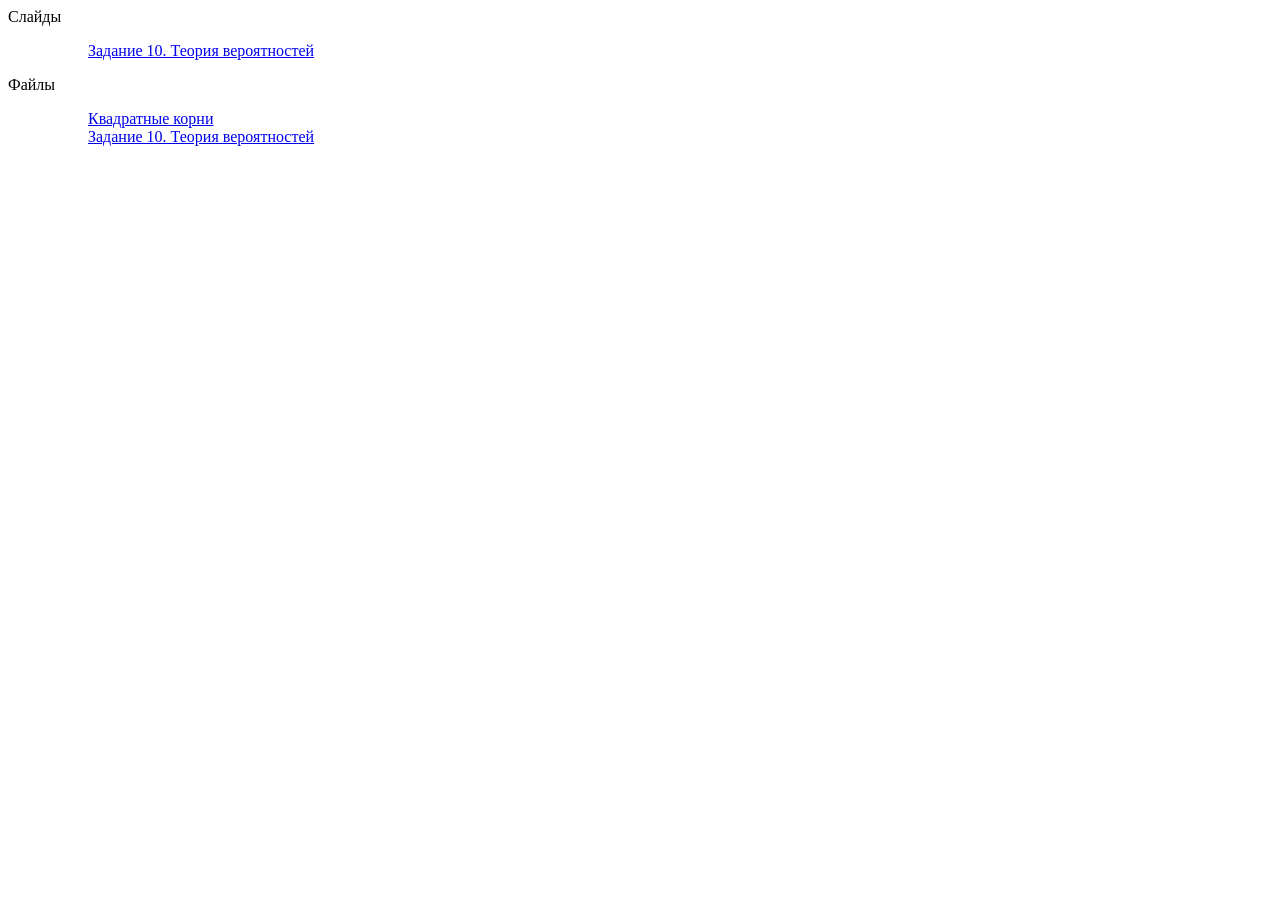
==== index.html @ 216db0a5 "radicals" ====
<!DOCTYPE html>
<html lang="en">
<head>
    <meta charset="UTF-8">
    <meta name="viewport" content="width=device-width, initial-scale=1.0">
    <title>9Д. 25-26</title>
</head>
<body>
    Слайды
    <ol>
        <ol><a href="teor_ver.html">Задание 10. Теория вероятностей</a></ol>
    </ol>
    Файлы
    <ol>
        <ol><a href="radicals.pdf">Квадратные корни</a></ol>
        <ol><a href="teor_ver.pdf">Задание 10. Теория вероятностей</a></ol>
    </ol>
</body>
</html>
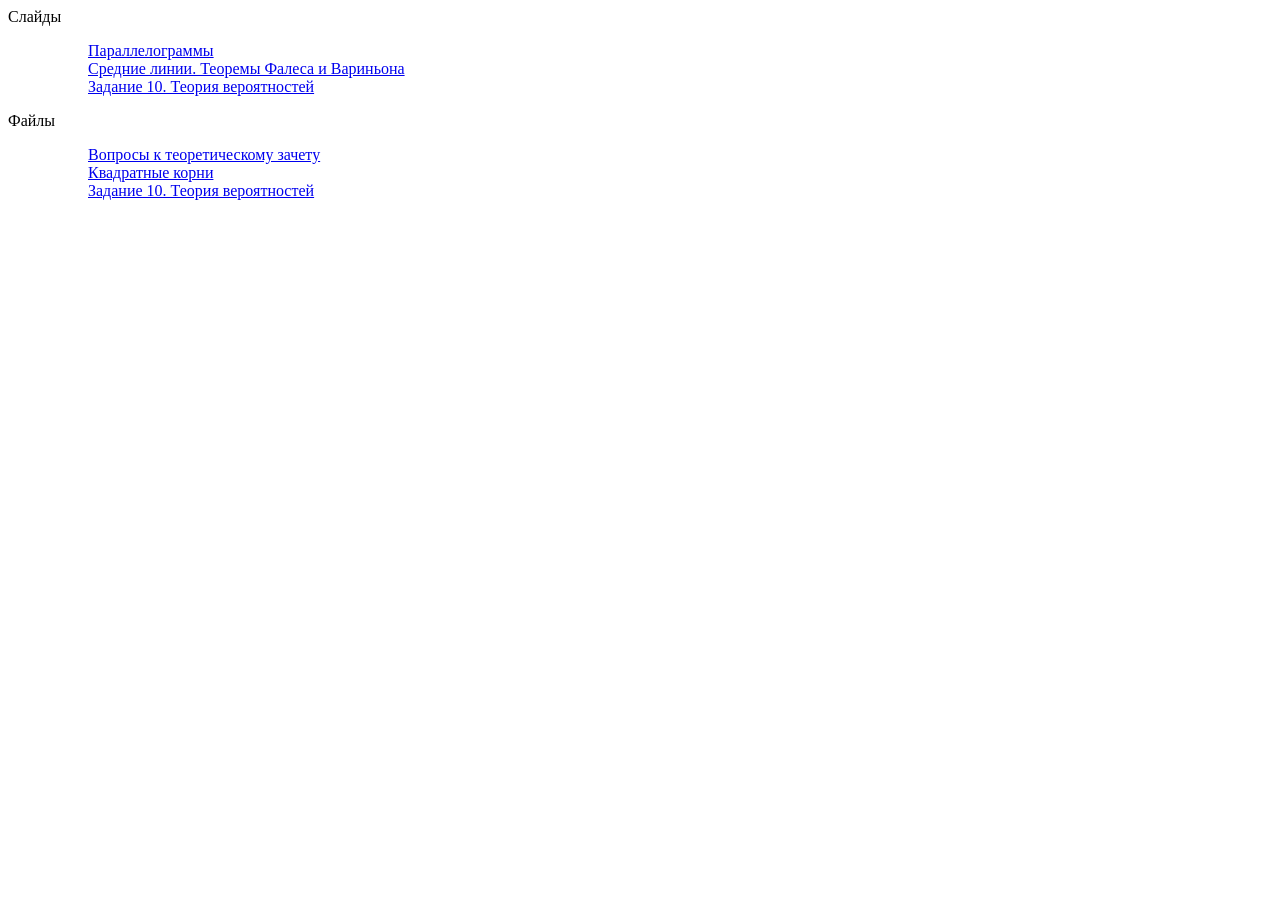
==== commit bf7a3a54: "krgtktgk" ====
--- a/index.html
+++ b/index.html
@@ -8,10 +8,13 @@
 <body>
     Слайды
     <ol>
+        <ol><a href="paral.html">Параллелограммы</a></ol>
+        <ol><a href="mid_lines.html">Средние линии. Теоремы Фалеса и Вариньона</a></ol>
         <ol><a href="teor_ver.html">Задание 10. Теория вероятностей</a></ol>
     </ol>
     Файлы
     <ol>
+        <ol><a href="tz9.pdf">Вопросы к теоретическому зачету</a></ol>
         <ol><a href="radicals.pdf">Квадратные корни</a></ol>
         <ol><a href="teor_ver.pdf">Задание 10. Теория вероятностей</a></ol>
     </ol>
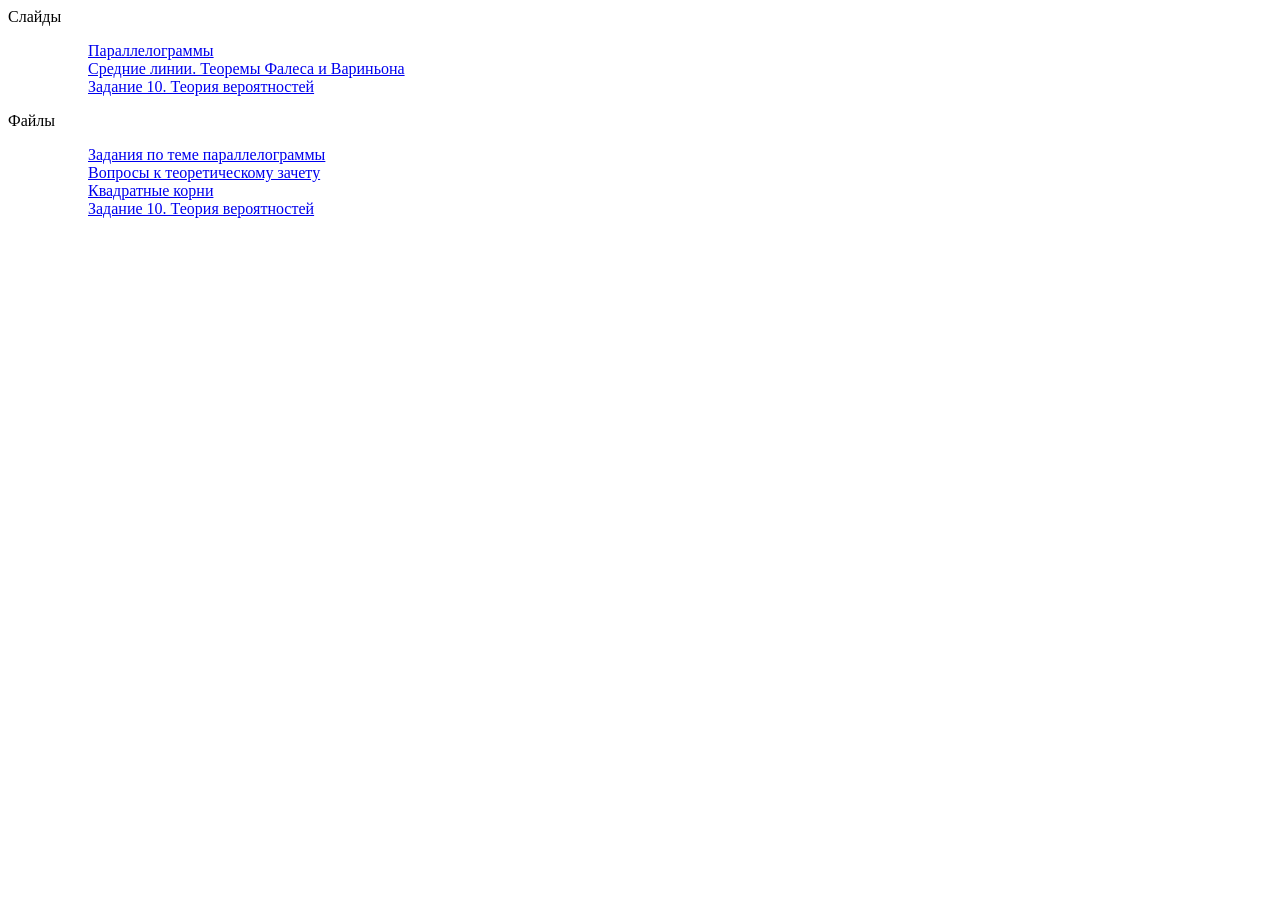
==== commit 844f0246: "prltsk" ====
--- a/index.html
+++ b/index.html
@@ -14,6 +14,7 @@
     </ol>
     Файлы
     <ol>
+        <ol><a href="parallelogram.pdf">Задания по теме параллелограммы</a></ol>
         <ol><a href="tz9.pdf">Вопросы к теоретическому зачету</a></ol>
         <ol><a href="radicals.pdf">Квадратные корни</a></ol>
         <ol><a href="teor_ver.pdf">Задание 10. Теория вероятностей</a></ol>
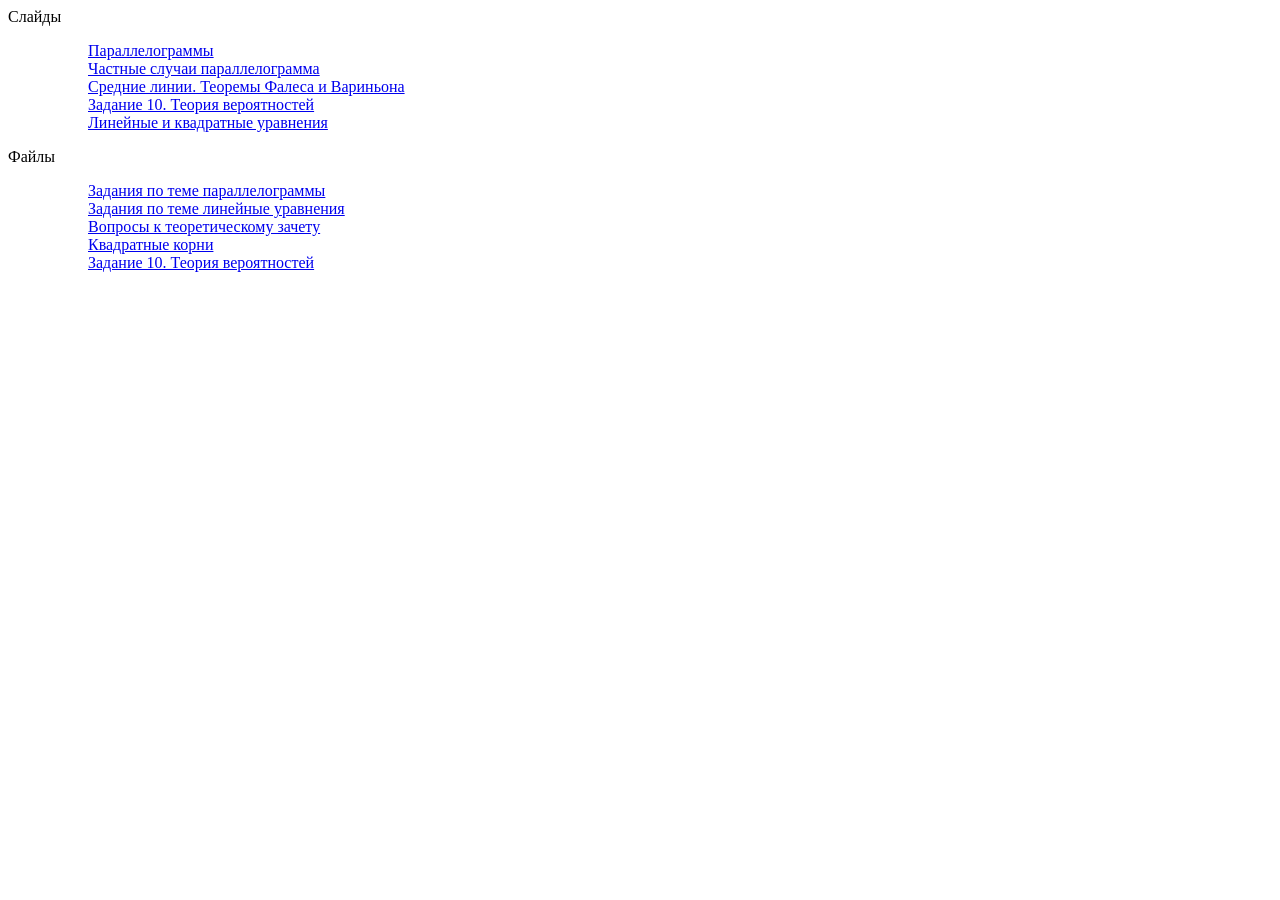
==== commit 70be1967: "10.10" ====
--- a/index.html
+++ b/index.html
@@ -9,12 +9,15 @@
     Слайды
     <ol>
         <ol><a href="paral.html">Параллелограммы</a></ol>
+        <ol><a href="parallelogram2.html">Частные случаи параллелограмма</a></ol>
         <ol><a href="mid_lines.html">Средние линии. Теоремы Фалеса и Вариньона</a></ol>
         <ol><a href="teor_ver.html">Задание 10. Теория вероятностей</a></ol>
+        <ol><a href="equations.html">Линейные и квадратные уравнения</a></ol>
     </ol>
     Файлы
     <ol>
         <ol><a href="parallelogram.pdf">Задания по теме параллелограммы</a></ol>
+        <ol><a href="lineynye.pdf">Задания по теме линейные уравнения</a></ol>
         <ol><a href="tz9.pdf">Вопросы к теоретическому зачету</a></ol>
         <ol><a href="radicals.pdf">Квадратные корни</a></ol>
         <ol><a href="teor_ver.pdf">Задание 10. Теория вероятностей</a></ol>
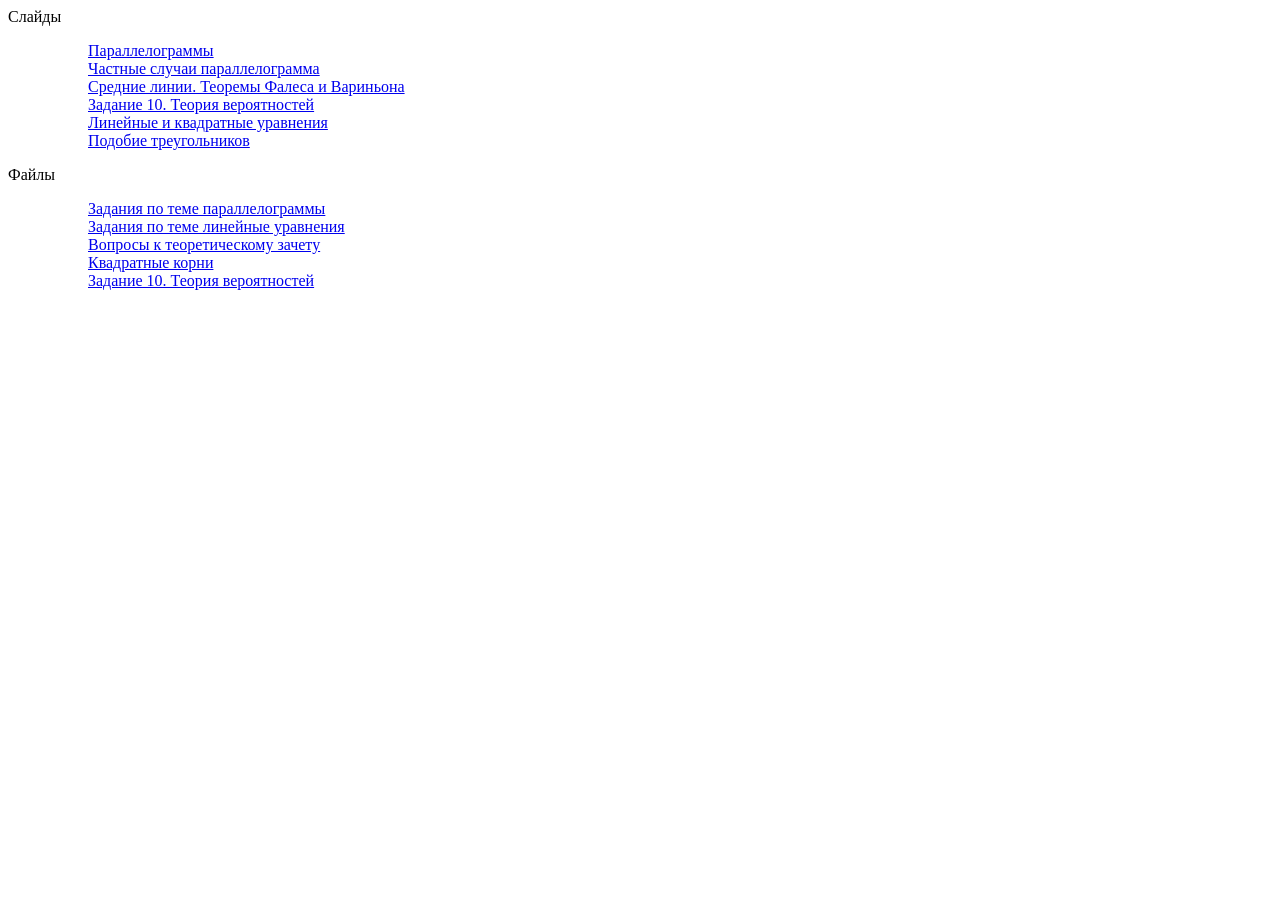
==== commit 17396841: "similarTr" ====
--- a/index.html
+++ b/index.html
@@ -13,6 +13,7 @@
         <ol><a href="mid_lines.html">Средние линии. Теоремы Фалеса и Вариньона</a></ol>
         <ol><a href="teor_ver.html">Задание 10. Теория вероятностей</a></ol>
         <ol><a href="equations.html">Линейные и квадратные уравнения</a></ol>
+        <ol><a href="similar.html">Подобие треугольников</a></ol>
     </ol>
     Файлы
     <ol>
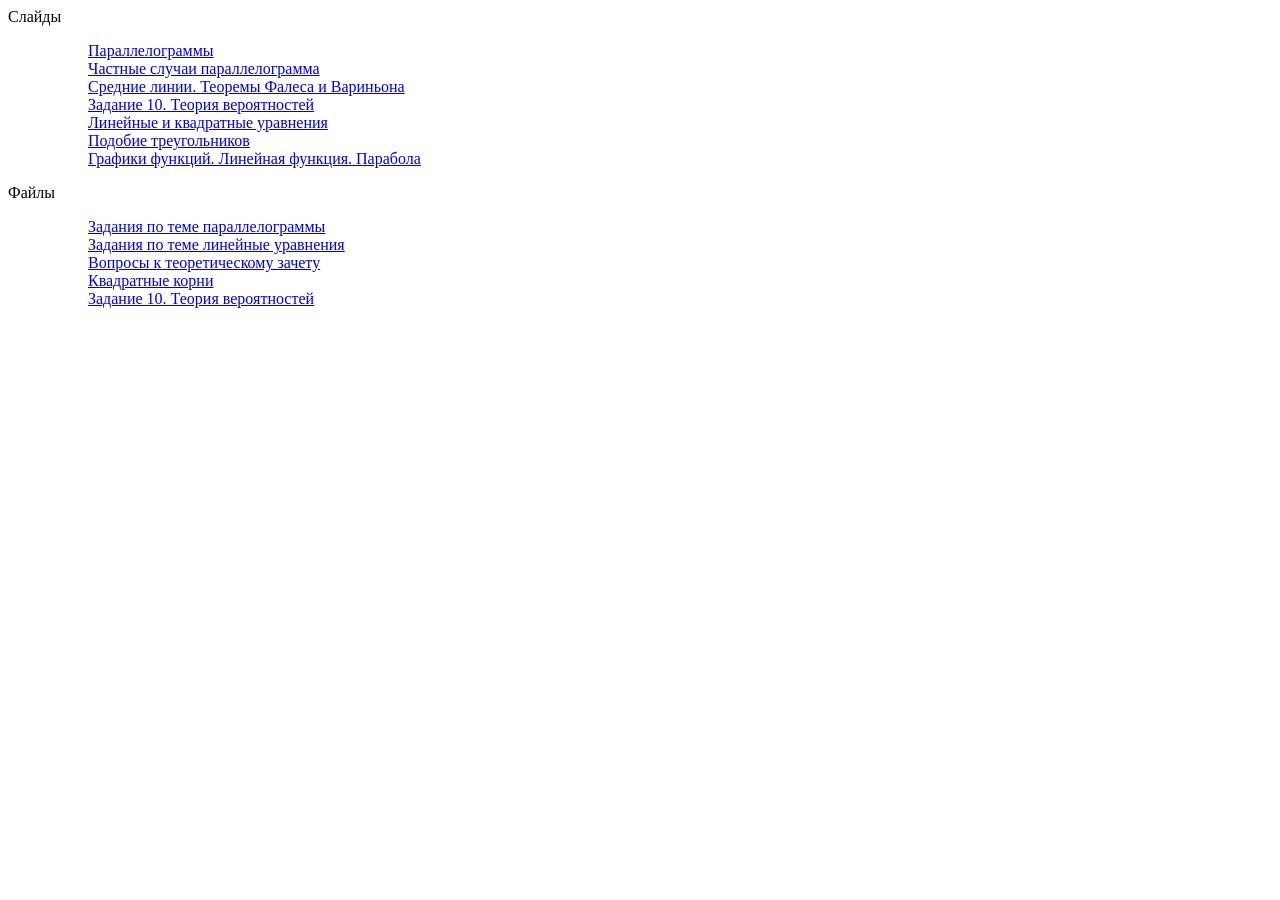
==== commit ba1caddc: "graph" ====
--- a/index.html
+++ b/index.html
@@ -14,6 +14,7 @@
         <ol><a href="teor_ver.html">Задание 10. Теория вероятностей</a></ol>
         <ol><a href="equations.html">Линейные и квадратные уравнения</a></ol>
         <ol><a href="similar.html">Подобие треугольников</a></ol>
+        <ol><a href="grafics.html">Графики функций. Линейная функция. Парабола</a></ol>
     </ol>
     Файлы
     <ol>
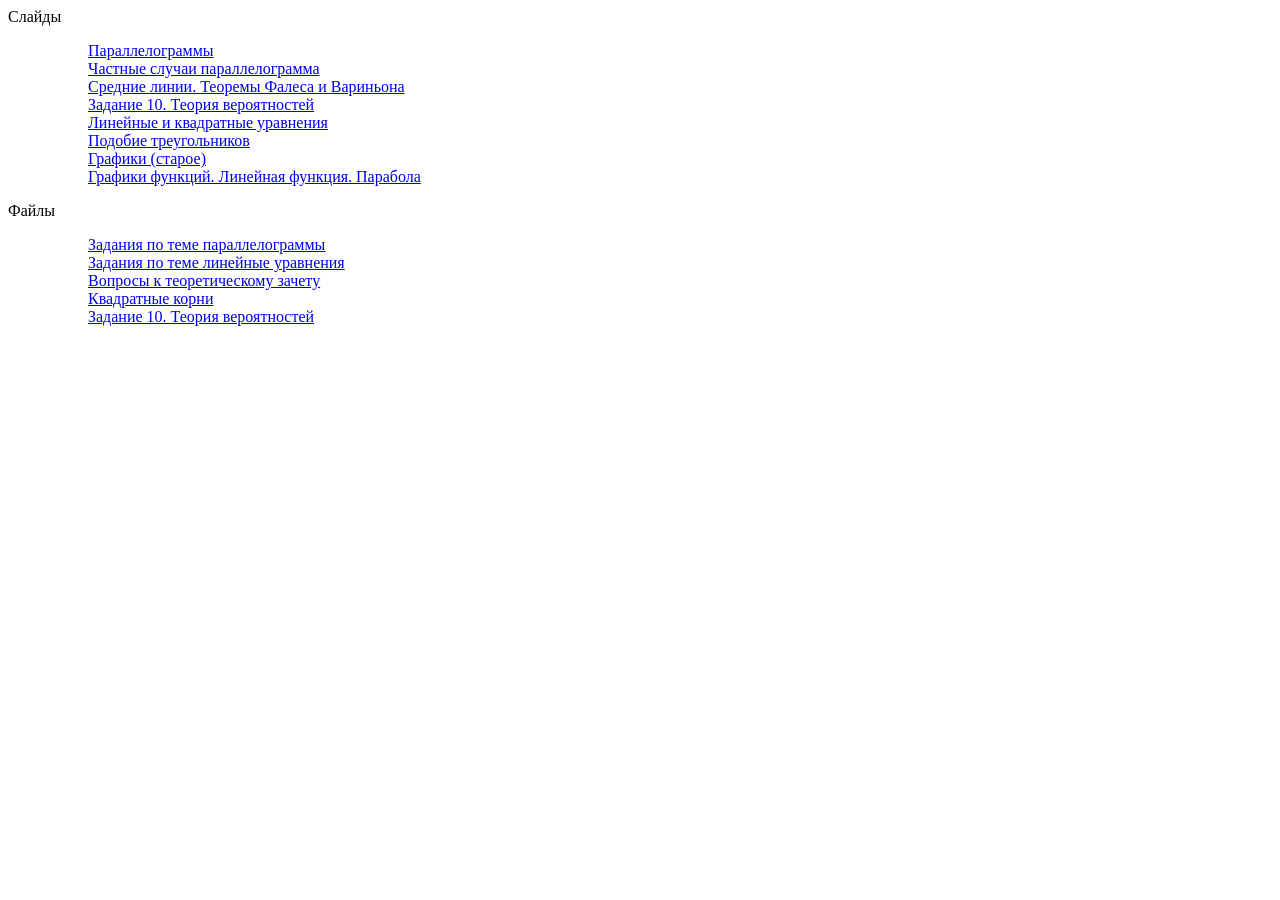
==== commit 3d4e5a8e: "Update index.html x^23" ====
--- a/index.html
+++ b/index.html
@@ -14,7 +14,8 @@
         <ol><a href="teor_ver.html">Задание 10. Теория вероятностей</a></ol>
         <ol><a href="equations.html">Линейные и квадратные уравнения</a></ol>
         <ol><a href="similar.html">Подобие треугольников</a></ol>
-        <ol><a href="grafics.html">Графики функций. Линейная функция. Парабола</a></ol>
+        <ol><a href="grafics.html">Графики (старое)</a></ol>
+        <ol><a href="grafics2.html">Графики функций. Линейная функция. Парабола</a></ol>
     </ol>
     Файлы
     <ol>
